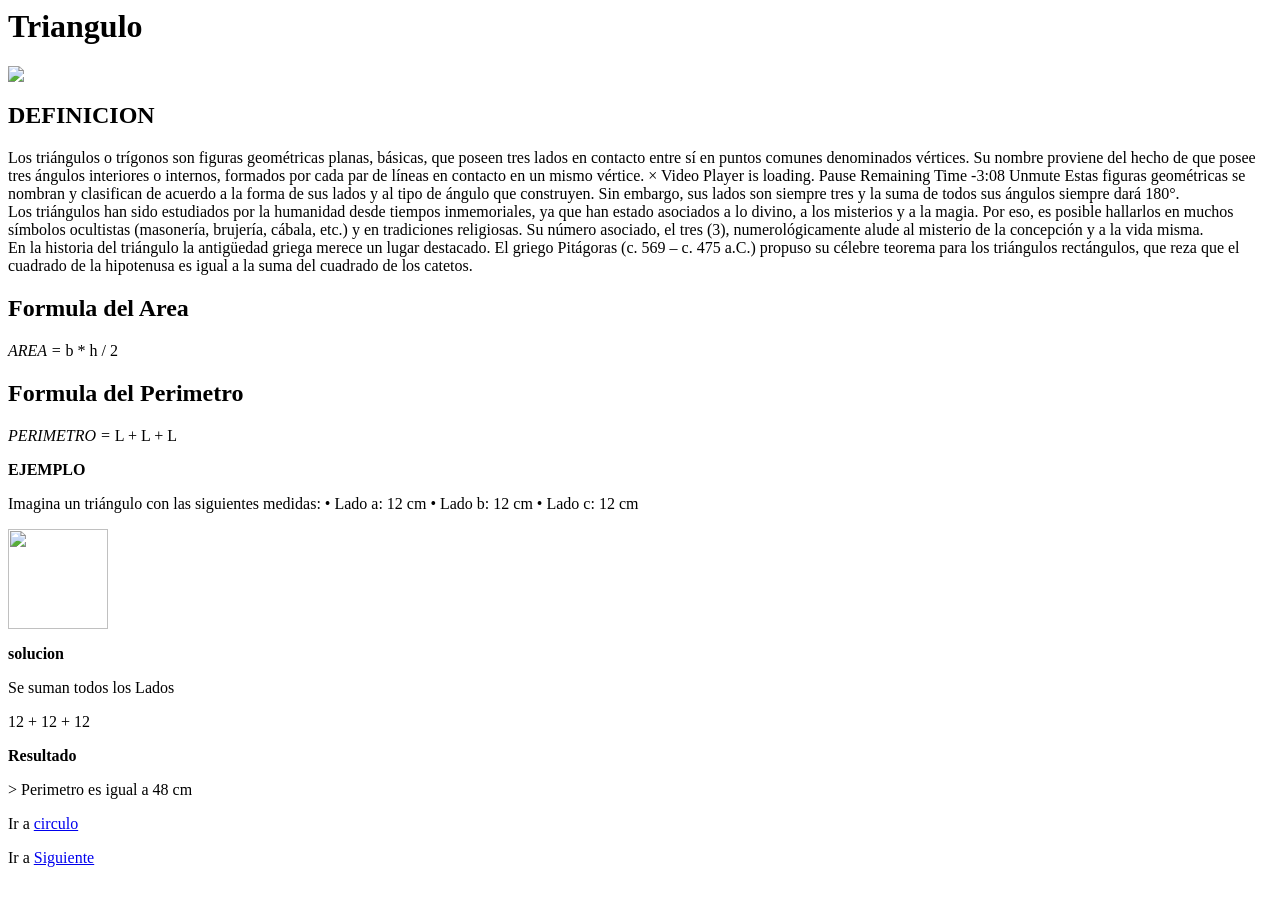
==== view/triangulo/index.html @ 0eeaeb69 "subidr datos de la clase de figuras" ====
<html>

<head>
	<link rel="stylesheet" href="css/index.css">
	<link rel="preconnect" href="https://fonts.googleapis.com">
	<link rel="preconnect" href="https://fonts.gstatic.com" crossorigin>
	<link href="https://fonts.googleapis.com/css2?family=Redaction+70:ital,wght@0,400;0,700;1,400&display=swap"
		rel="stylesheet">
	<title>Estilos</title>
	<title>Inicio</title>
</head>

<body>
	<h1> Triangulo</h1>
	<img src="https://encrypted-tbn0.gstatic.com/images?q=tbn:ANd9GcR7e2Y-vAQfwL6D4yz_sKp9Xa6wH_obcqtBAu7zd2kzFA&s=10">
	<h2> DEFINICION </h2>
	<p>Los triángulos o trígonos son figuras geométricas planas, básicas, que poseen tres lados en contacto entre sí en
		puntos comunes denominados vértices. Su nombre proviene del hecho de que posee tres ángulos interiores o
		internos, formados por cada par de líneas en contacto en un mismo vértice.

		×
		Video Player is loading.
		Pause
		Remaining Time -3:08

		Unmute
		Estas figuras geométricas se nombran y clasifican de acuerdo a la forma de sus lados y al tipo de ángulo que
		construyen. Sin embargo, sus lados son siempre tres y la suma de todos sus ángulos siempre dará 180°.<br>

		Los triángulos han sido estudiados por la humanidad desde tiempos inmemoriales, ya que han estado asociados a lo
		divino, a los misterios y a la magia. Por eso, es posible hallarlos en muchos símbolos ocultistas (masonería,
		brujería, cábala, etc.) y en tradiciones religiosas. Su número asociado, el tres (3), numerológicamente alude al
		misterio de la concepción y a la vida misma.<br>

		En la historia del triángulo la antigüedad griega merece un lugar destacado. El griego Pitágoras (c. 569 – c.
		475 a.C.) propuso su célebre teorema para los triángulos rectángulos, que reza que el cuadrado de la hipotenusa
		es igual a la suma del cuadrado de los catetos.</p>

	<h2> Formula del Area</h2>
	<p><i> AREA = </i> b * h / 2</p>
	<h2> Formula del Perimetro</h2>
	<p><i> PERIMETRO = </i> L + L + L</p>
	<P><b>EJEMPLO </b></p>
	<p> Imagina un triángulo con las siguientes medidas:
		• Lado a: 12 cm
		• Lado b: 12 cm
		• Lado c: 12 cm
	</p>
	<img src="https://i0.wp.com/www.celeberrima.com/wp-content/uploads/2018/08/Ejemplo-y-f%C3%B3rmula-per%C3%ADmetro-del-tri%C3%A1ngulo-equil%C3%A1tero.jpg?resize=529%2C503&ssl=1"
		width="100" height="100">
	<p> <b> solucion </b> </p>
	<p> Se suman todos los Lados </p>
	<P> 12 + 12 + 12 </p>
	<p> <b> Resultado</b> </p>
	> Perimetro es igual a 48 cm </p>

	<p>Ir a <a href="../circulo/index.html">circulo</a></p>
	<p>Ir a <a href="../rectangulo/index.html">Siguiente</a></p </body>

</html>
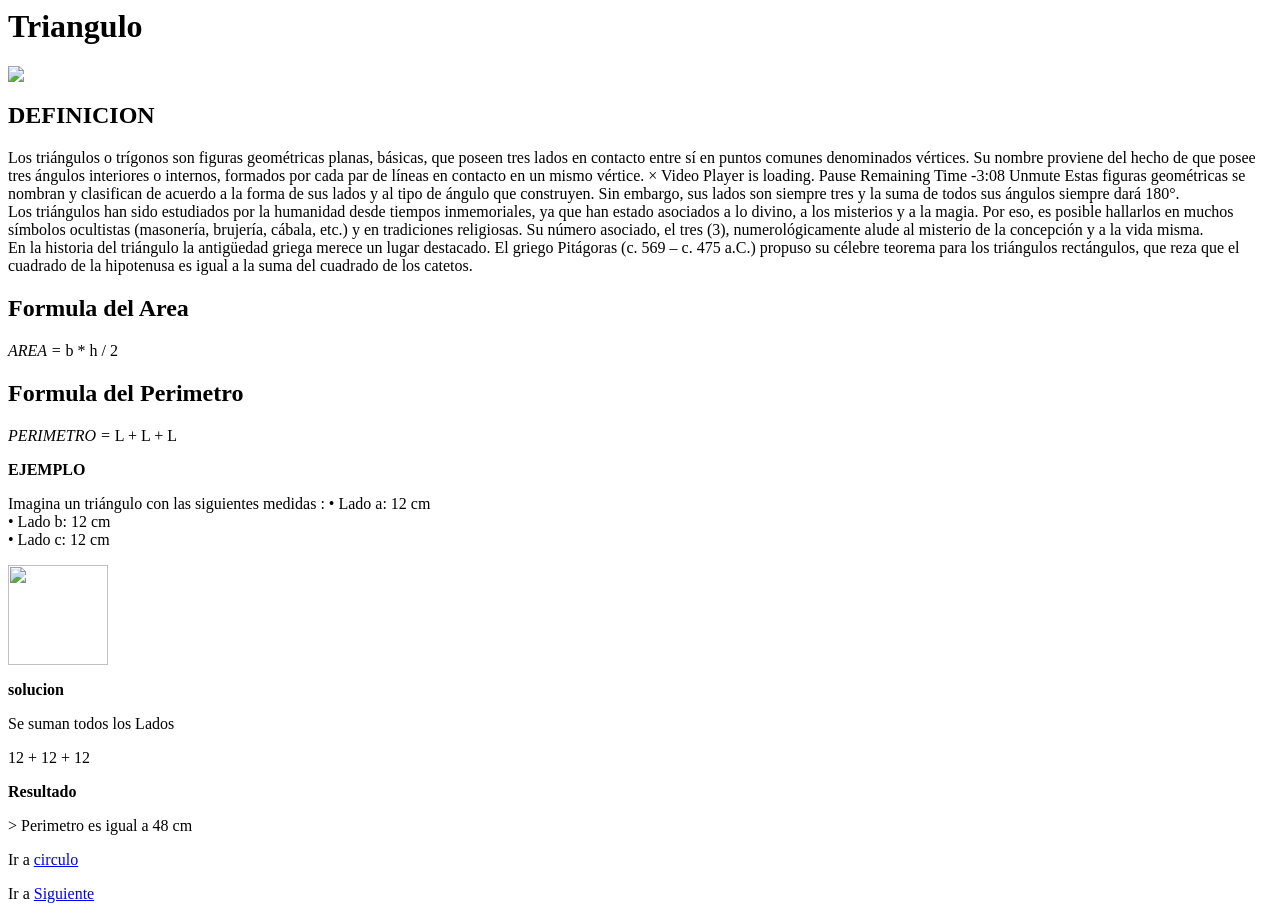
==== commit 543d67bf: "Actualizacion de la pagina triangulo" ====
--- a/view/triangulo/index.html
+++ b/view/triangulo/index.html
@@ -41,10 +41,10 @@
 	<h2> Formula del Perimetro</h2>
 	<p><i> PERIMETRO = </i> L + L + L</p>
 	<P><b>EJEMPLO </b></p>
-	<p> Imagina un triángulo con las siguientes medidas:
-		• Lado a: 12 cm
-		• Lado b: 12 cm
-		• Lado c: 12 cm
+	<p> Imagina un triángulo con las siguientes medidas :
+		• Lado a: 12 cm <br>
+		• Lado b: 12 cm  <br>
+		• Lado c: 12 cm  <br>
 	</p>
 	<img src="https://i0.wp.com/www.celeberrima.com/wp-content/uploads/2018/08/Ejemplo-y-f%C3%B3rmula-per%C3%ADmetro-del-tri%C3%A1ngulo-equil%C3%A1tero.jpg?resize=529%2C503&ssl=1"
 		width="100" height="100">
